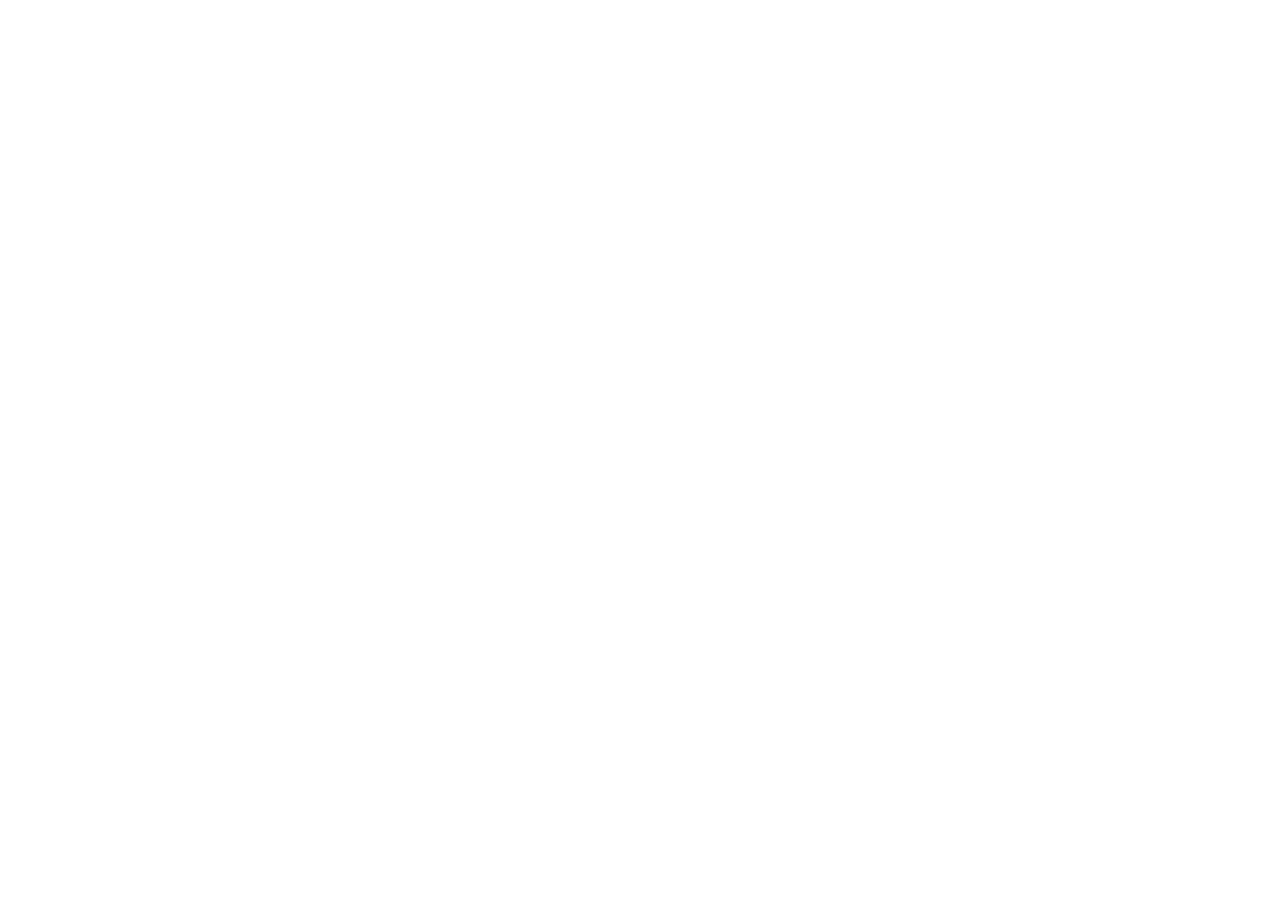
==== docs/butterflies.html @ 5b78c162 "restructure for github pages" ====
<!DOCTYPE html>
<html>
	<head>
		<title>Butterfly Instancing</title>
		<meta charset="utf-8">
  		<meta name="description" content="Butterfly Instancing">
  		<meta name="author" content="John Cotterell">
  		<meta name="viewport" content="width=device-width, initial-scale=1.0">
  		<link href="https://fonts.googleapis.com/css2?family=Quicksand:wght@600&display=swap" rel="stylesheet">
  		<link rel="stylesheet" href="css/css.css">
	</head>
	<body>
    	<div id="container"><canvas id="canvas3d"></canvas></div>
    	 <div id="overlay">
    		<div id="overlay_left"></div>
    		<div id="overlay_right">
    			<canvas id="canvas2d1"></canvas>
    		</div>
    	</div>
		<script src="jsm/butterflies.js" type="module"></script>
	</body>
</html>
---- docs/css/css.css ----
body {
	font-family: 'Quicksand', sans-serif;
	background-color: #ffffff;
	overflow: hidden;
	margin: 0px;
	padding: 0px;
}

#overlay {
	position: absolute;
	top: 0px;
	left:0px;
	z-index: 1;
	width:100%;
}

#overlay_left {
	position: absolute;
	left: 0px;

}

#overlay_right {
	position: absolute;
	right:0px;
}

button {
	width:60px;
}
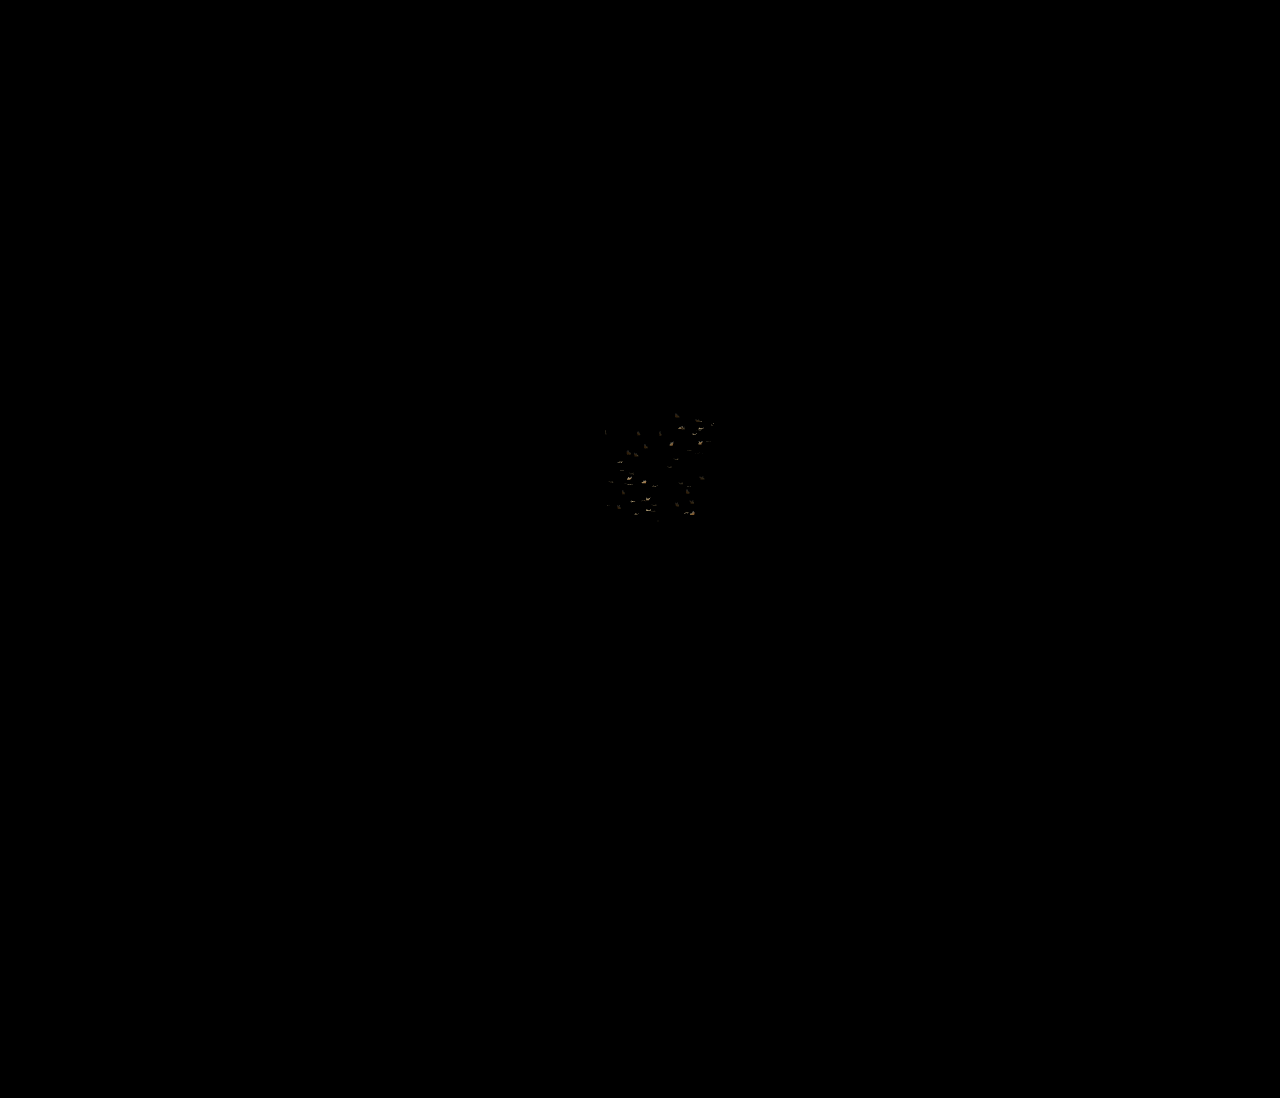
==== commit f74aea0e: "fix for weird css problem" ====
--- a/docs/butterflies.html
+++ b/docs/butterflies.html
@@ -2,12 +2,11 @@
 <html>
 	<head>
 		<title>Butterfly Instancing</title>
-		<meta charset="utf-8">
-  		<meta name="description" content="Butterfly Instancing">
+		<meta charset="UTF-8">
+  		<meta name="description" content="Interactive components">
   		<meta name="author" content="John Cotterell">
   		<meta name="viewport" content="width=device-width, initial-scale=1.0">
-  		<link href="https://fonts.googleapis.com/css2?family=Quicksand:wght@600&display=swap" rel="stylesheet">
-  		<link rel="stylesheet" href="css/css.css">
+  		<link rel="stylesheet" type="text/css" href="css/style.css">
 	</head>
 	<body>
     	<div id="container"><canvas id="canvas3d"></canvas></div>
--- a/docs/css/style.css
+++ b/docs/css/style.css
@@ -0,0 +1,71 @@
+.pfitem {
+   margin: 10px;
+   padding: 10px;
+   position:relative;
+   background-color: #333;
+   transform: rotateY(-15deg) translateX(-10px);
+   transition: all 0.3s ease-in-out;
+   filter: brightness(70%);
+   z-index:1;
+}
+
+.pfitem:hover {
+  transform: rotateY(0deg) translateX(10px);
+  filter: brightness(100%);
+  z-index:2;
+}
+
+h2 {
+	color:#FFF;
+	margin: 0px;
+    padding: 0px;
+}
+
+h3 {
+	color:#FFF;
+	margin: 0px;
+    padding: 0px;
+}
+
+h4 {
+	color:#FFF;
+	margin: 0px;
+    padding: 0px;
+}
+
+body {
+	font-family: Verdana, Geneva, sans-serif;
+    background-color: #000;
+    color: #EEE;
+    margin: 10px;
+    padding: 10px;
+}
+
+video {
+	display: inline-block;
+	width: 300px;
+	
+	margin: 0px;
+	padding: 0px;
+}
+
+.pftext {
+	display: inline-block;
+	max-width: 70%;
+	padding: 10px;
+    margin: 0px;
+}
+
+a:link {
+    color:#00E6FFFF
+}
+
+/* visited link */
+a:visited {
+    color:#F676FDFF
+}
+
+/* mouse over link */
+a:hover {
+    color: #CCFEFEFF
+}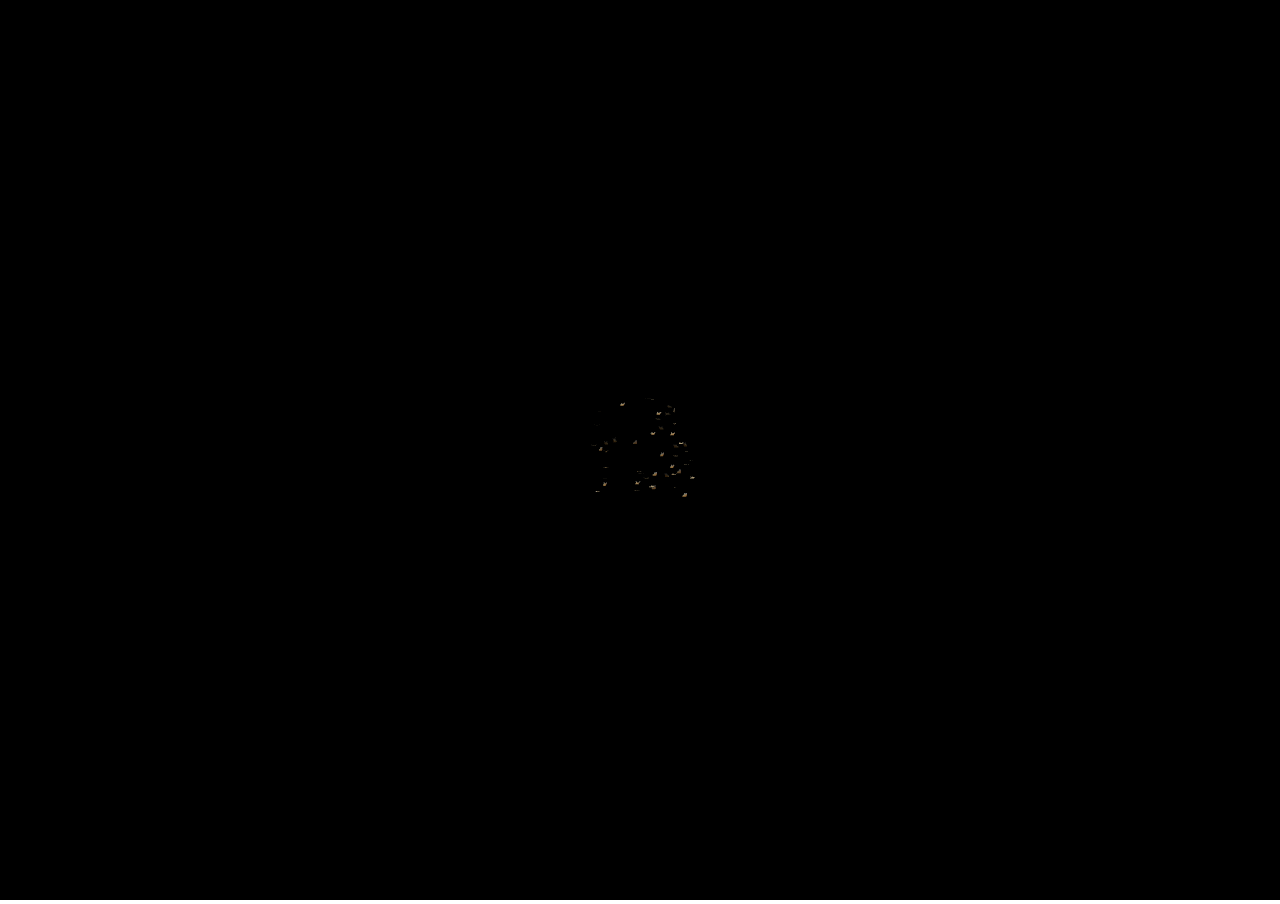
==== commit 78937d1e: "more weird css fix" ====
--- a/docs/butterflies.html
+++ b/docs/butterflies.html
@@ -6,7 +6,7 @@
   		<meta name="description" content="Interactive components">
   		<meta name="author" content="John Cotterell">
   		<meta name="viewport" content="width=device-width, initial-scale=1.0">
-  		<link rel="stylesheet" type="text/css" href="css/style.css">
+  		<link rel="stylesheet" type="text/css" href="css/css.css">
 	</head>
 	<body>
     	<div id="container"><canvas id="canvas3d"></canvas></div>
--- a/docs/css/css.css
+++ b/docs/css/css.css
@@ -0,0 +1,30 @@
+body {
+	font-family: 'Quicksand', sans-serif;
+	background-color: #ffffff;
+	overflow: hidden;
+	margin: 0px;
+	padding: 0px;
+}
+
+#overlay {
+	position: absolute;
+	top: 0px;
+	left:0px;
+	z-index: 1;
+	width:100%;
+}
+
+#overlay_left {
+	position: absolute;
+	left: 0px;
+
+}
+
+#overlay_right {
+	position: absolute;
+	right:0px;
+}
+
+button {
+	width:60px;
+}